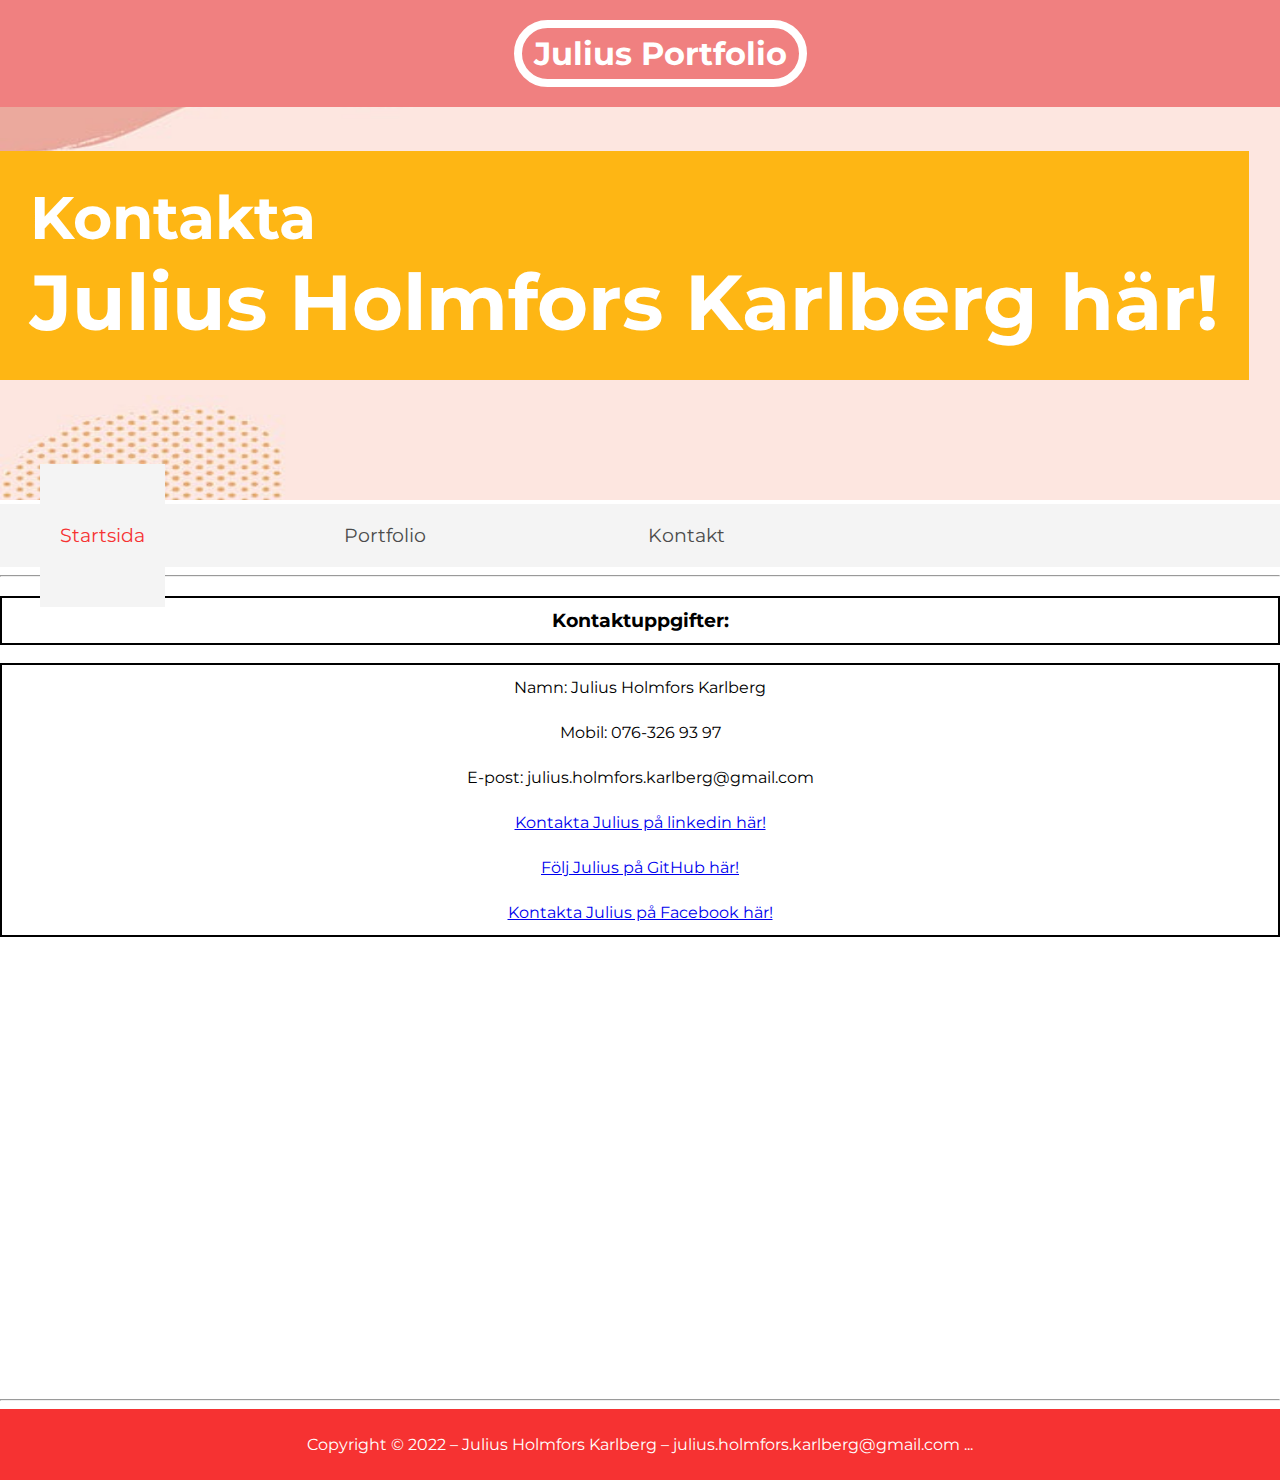
==== INLÄMNING Portfolio/kontakt.html @ fe5dbc9e "first commit" ====
<!DOCTYPE html>
<html lang="en">
  <head>
    <meta charset="UTF-8" />
    <meta http-equiv="X-UA-Compatible" content="IE=edge" />
    <meta name="viewport" content="width=device-width, initial-scale=1.0" />
    <link rel="stylesheet" href="styles.css" />
    <link
      href="https://fonts.googleapis.com/css?family=Montserrat"
      rel="stylesheet"
      type="text/css"
    />
    <title>Document</title>
  </head>
  <body>
    <header>
      <h1>Julius Portfolio</h1>
    </header>
    <section class="banner">
      <img src="img/banner.jpg" alt="Portfolio welcome banner" />
      <div class="welcome">
        <h2>Kontakta <br /><span>Julius Holmfors Karlberg här!</span></h2>
      </div>
    </section>
    <nav class="main-nav">
      <ul>
        <li><a href="index.html" class="startsida">Startsida</a></li>
        <li><a href="portfolio.html">Portfolio</a></li>
        <li><a href="kontakt.html">Kontakt</a></li>
      </ul>
    </nav>

    <hr />

    <h3 class="parent">Kontaktuppgifter:</h3>
    <ul class="parent">
      <li>Namn: Julius Holmfors Karlberg</li>
      <li>Mobil: 076-326 93 97</li>
      <li>E-post: julius.holmfors.karlberg@gmail.com</li>
      <li>
        <a
          href="https://linkedin.com/in/julius-holmfors-karlberg-8b5307253/"
          target="_blank"
          >Kontakta Julius på linkedin här!</a
        >
      </li>
      <li>
        <a href="https://github.com/JuliusHolmforsKarlberg" target="_blank"
          >Följ Julius på GitHub här!</a
        >
      </li>
      <li>
        <a
          href="https://sv-se.facebook.com/julius.holmforskarlberg/"
          target="_blank"
          >Kontakta Julius på Facebook här!</a
        >
      </li>
    </ul>

    <iframe
      src="https://www.google.com/maps/embed?pb=!1m18!1m12!1m3!1d8136.815561729378!2d18.10026066977539!3d59.346244299999974!2m3!1f0!2f0!3f0!3m2!1i1024!2i768!4f13.1!3m3!1m2!1s0x465f9d3513d20339%3A0x77bfb2fe7d493c3a!2s%C3%96regrundsgatan%206%2C%20115%2059%20Stockholm!5e0!3m2!1ssv!2sse!4v1670437806119!5m2!1ssv!2sse"
      width="1900"
      height="450"
      style="border: 0"
      allowfullscreen=""
      loading="lazy"
      referrerpolicy="no-referrer-when-downgrade"
    ></iframe>
    <hr />
    <footer>
      <p class="copyright">
        Copyright &copy; 2022 – Julius Holmfors Karlberg –
        julius.holmfors.karlberg@gmail.com
      </p>
    </footer>
  </body>
</html>
---- INLÄMNING Portfolio/styles.css ----
body, ul, li, h1, h2, a{
    margin: 0;
    padding: 0;
    font-family: montserrat;
}

header {
    background-color: lightcoral;
    padding: 20px;
    text-align: center;
    position: fixed;
    width: 100%;
    z-index: 1;
    top: 0;
    left: 0;
}

header h1{
    color: white;
    border: 8px solid white;
    padding: 6px 12px;
    display: inline-block;
    border-radius: 36px;
}

.banner {
    position: relative;
}

.banner img {
    min-width: 100%;
    height: 500px;
}

.banner .welcome {
    background-color: #feb614;
    color: white;
    padding: 30px;
    position: absolute;
    left: 0;
    top: 30%;
}

.banner h2{
    font-size: 74px;
}
.banner h2 span{
    font-size: 1.3em;
}
nav{
    background-color: #F4F4F4;
    padding: 20px;
    position: sticky;
    top: 106px;
}

nav ul{
    white-space: nowrap;
    max-width: 1200px;
    margin: 0 auto;
}

nav li{
    width: 25%;
    display: inline-block;
    font-size: 24px;
}
nav li a{
    text-decoration: none;
    color: #4B4B4B;
}

nav li a.startsida{
    color: #f63232;
}
main{
    max-width: 100%;
    width: 1200px;
    margin: 80px auto;
    padding: 0 40px;
    box-sizing: border-box;
}
article h2{
    color: orange;
    font-size: 48px;
}
article p{
    line-height: 2em;
    color: #4B4B4B;
}
.images{
    text-align: center;
    margin: 80px 0;
    white-space: nowrap;
}
.images li{
    display: inline-block;
    width: 40%;
    margin: 20px 5%;
}
.images li img{
    max-width: 100%;
}
.startsida{
    background: #F4F4F4;
    text-align: center;
    padding: 60px 20px;
    color: #4B4B4B;
}
.startsida h2{
    font-size: 36px;
}
footer{
    background: #f63232;
    color: white;
    padding: 10px;
    text-align: center;
}

nav li a:hover{
    text-decoration: underline;
    background-color: pink;
    padding: 3px;
}
.images li:hover{
    position: relative;
    top: -4px;
}
article p ::first-line{
    font-weight: bold;
    font-size: 1.2em;
}

.parent {
    text-align: center;
    line-height: 45px;
    border: 2px solid black;
}

p::after{
    content: '...';
}

@media screen and (max-width: 1400px){

    .banner .welcome h2{
        font-size: 60px;
    }
    nav li{
        font-size: 19px;
    }
}

@media screen and (max-width: 960px){

    .banner .welcome h2{
        font-size: 40px;
    }

}

@media screen and (max-width: 700px){

    .banner .welcome{
        position: relative;
        text-align: center;
        padding: 10px;
    }

    .banner .welcome br{
        display: none;
    }
    .banner .welcome h2{
        font-size: 25px;
    }
    .banner .welcome span{
        font-size: 1em;
    }
    .images li{
        width: 100%;
        margin: 2px auto;
        display: block;
    }

}

@media screen and (max-width: 560px){

    nav li{
        font-size: 20px;
        display: block;
        width: 100%;
        margin: 12px;
    }
    header{
        position: relative;
    }
    nav{
        top: 0;
    }

}
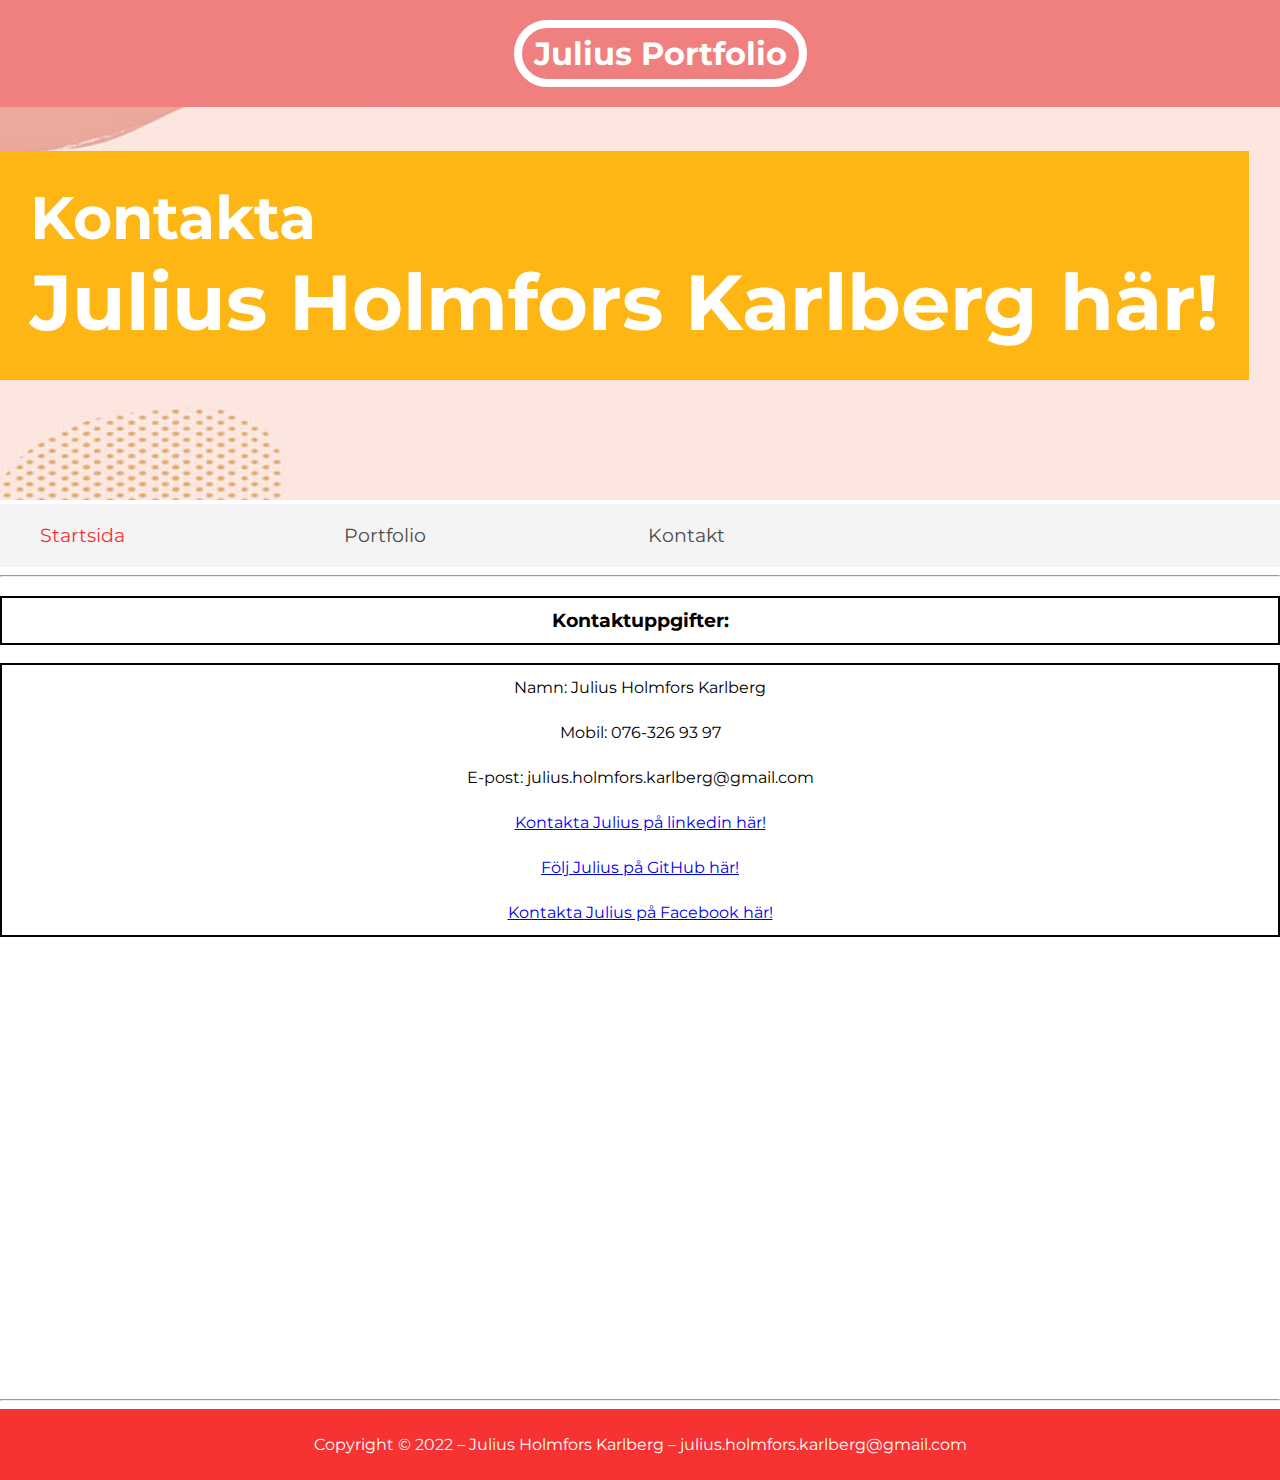
==== commit b39e7414: "Final update" ====
--- a/INLÄMNING Portfolio/kontakt.html
+++ b/INLÄMNING Portfolio/kontakt.html
@@ -60,7 +60,7 @@
 
     <iframe
       src="https://www.google.com/maps/embed?pb=!1m18!1m12!1m3!1d8136.815561729378!2d18.10026066977539!3d59.346244299999974!2m3!1f0!2f0!3f0!3m2!1i1024!2i768!4f13.1!3m3!1m2!1s0x465f9d3513d20339%3A0x77bfb2fe7d493c3a!2s%C3%96regrundsgatan%206%2C%20115%2059%20Stockholm!5e0!3m2!1ssv!2sse!4v1670437806119!5m2!1ssv!2sse"
-      width="1900"
+      width="100%"
       height="450"
       style="border: 0"
       allowfullscreen=""
@@ -76,3 +76,5 @@
     </footer>
   </body>
 </html>
+
+<!-- Final update -->
--- a/INLÄMNING Portfolio/styles.css
+++ b/INLÄMNING Portfolio/styles.css
@@ -102,12 +102,7 @@
 .images li img{
     max-width: 100%;
 }
-.startsida{
-    background: #F4F4F4;
-    text-align: center;
-    padding: 60px 20px;
-    color: #4B4B4B;
-}
+
 .startsida h2{
     font-size: 36px;
 }
@@ -133,13 +128,29 @@
 }
 
 .parent {
+    margin-left: auto;
+    margin-right: auto;
     text-align: center;
     line-height: 45px;
     border: 2px solid black;
 }
 
-p::after{
-    content: '...';
+table{
+    width: 600px;
+}
+table, td, th{
+    padding: 20px;
+    border: 1px solid lightgray;
+    border-collapse: collapse;
+    text-align: center;
+    cursor: pointer;
+}
+td{
+    font-size: 18px;
+}
+th{
+    background-color: red;
+    color: white;
 }
 
 @media screen and (max-width: 1400px){
@@ -200,4 +211,6 @@
         top: 0;
     }
 
-}+}
+
+/* Final update */